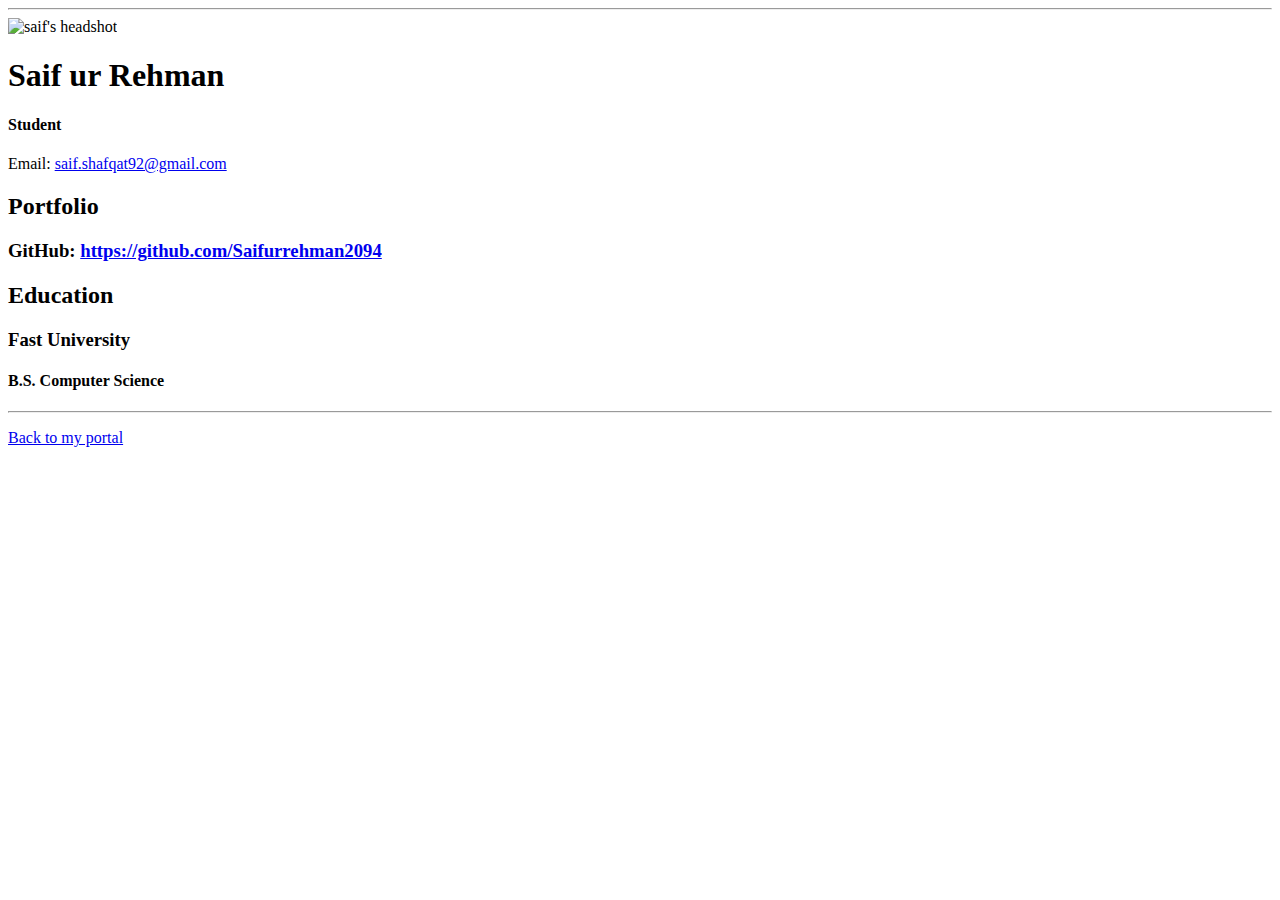
==== resume.html @ b1e85031 "Add files via upload" ====
<!doctype html>

<!-- this is a comment for human! -->

<html lang="en">

  <header>
    <title>Saif's resume</title>
      <link rel="stylesheet" href="css/master.css">
      <link rel="FaviconIcon" href="favicon.ico" type="image/x-icon">
      <link rel="shortcut" href="favicon.ico" type="image/x-icon">
      <meta name="viewport" content="width-device-width, initial-scale=1. shrink-to-fit=no">
      <meta name="name" content="Saif's Portal">
      <meta name="robots" content="noindex,nofollow">
  </header>

  <body>
    <hr>

    <img src="images/banner.jpg" alt="saif's headshot" width="50%">

    <h1>Saif ur Rehman</h1>
    <h4>Student</h4>

    <p>Email: <a href="mailto:saif.shafqat92@gmail.com" target="_blank">saif.shafqat92@gmail.com</a></p>
    <!-- don't post physical address, personal phone number or other personal information on the web! -->

    <h2>Portfolio</h2>
      <h3>GitHub: <a href="https://youtube.com" target="_blank">https://github.com/Saifurrehman2094</a></h3>

    <h2>Education</h2>

    <h3>Fast University</h3>
    <h4>B.S. Computer Science</h4>
  </body>

  <footer>
  <hr>
  <p><a href="index.html">Back to my portal</a><p>
  </footer>

</html>
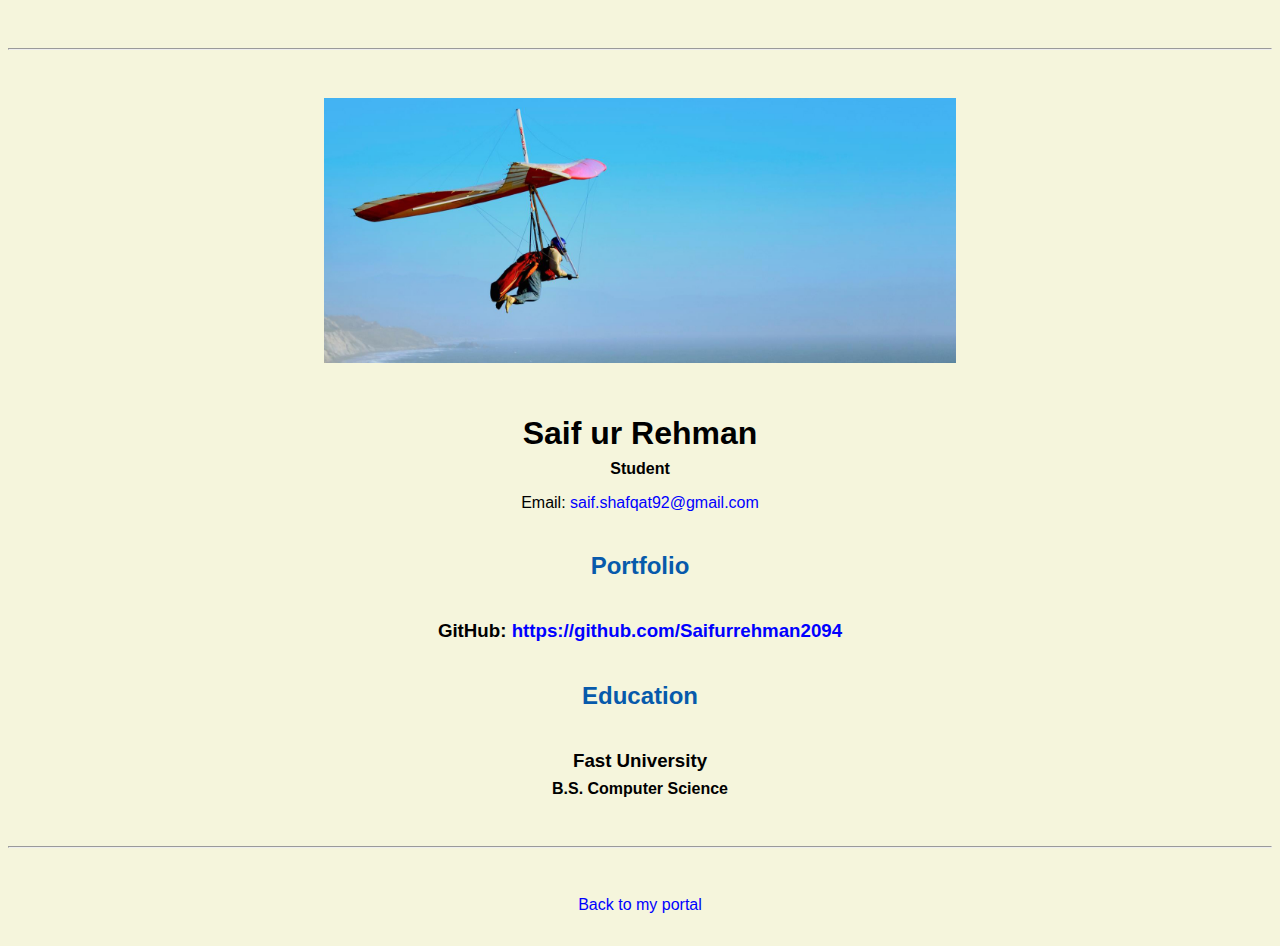
==== commit a3093c8b: "Update resume.html" ====
--- a/resume.html
+++ b/resume.html
@@ -26,7 +26,7 @@
     <!-- don't post physical address, personal phone number or other personal information on the web! -->
 
     <h2>Portfolio</h2>
-      <h3>GitHub: <a href="https://youtube.com" target="_blank">https://github.com/Saifurrehman2094</a></h3>
+      <h3>GitHub: <a href="https://github.com/Saifurrehman2094" target="_blank">https://github.com/Saifurrehman2094</a></h3>
 
     <h2>Education</h2>
 
--- a/css/master.css
+++ b/css/master.css
@@ -0,0 +1,63 @@
+/* Cascading stylesheet for the website */
+
+/* Text inside these asterisks and slashes are comments for human */
+
+  a {
+    color: blue;/* set the text color to blue here */
+    text-decoration: none; /* This means we do not want hyperlinks to be underlined */
+  }
+
+  a:hover {
+  color: red;  /* set the text color to red here */
+    text-decoration: none; /* This means we do not want hyperlinks to be underlined */
+  }
+
+  body {
+  background-color: beige; /* set the background color here */
+  color:black;  /* set the text color to black here */
+  font-family: Arial, Helvetica, sans-serif;  /* set the font here */
+    text-align: center;/* set the text alignment here */
+   }
+
+  footer {
+    margin-top: 2rem;
+    margin-bottom: 2rem;
+  }
+
+  h1 {
+    margin-bottom: 0.5rem;
+    margin-top: 3rem;
+   }
+
+  h2 {
+  color: #075AAb;  /* set the text color of to #075AAB here */
+    /* set both the bottom margin and top margin to 2.5rem here */
+    margin-bottom: 2.5rem;
+    margin-top: 2.5rem;
+   }
+
+  h3 {
+    margin-bottom: 0;
+    margin-top: 2rem;
+  }
+
+  h4 {
+    margin-bottom: 1rem;
+    margin-top: 0.5rem;
+  }
+
+  h5 {
+    margin-top: 0.5rem;
+  }
+
+  hr {
+    margin-bottom: 3rem;
+    margin-top: 3rem;
+  }
+
+  /* this controls how the bullet points in the resume page looks */
+  ul {
+    display: table;
+    margin: 0 auto;
+    text-align: left;
+  }
